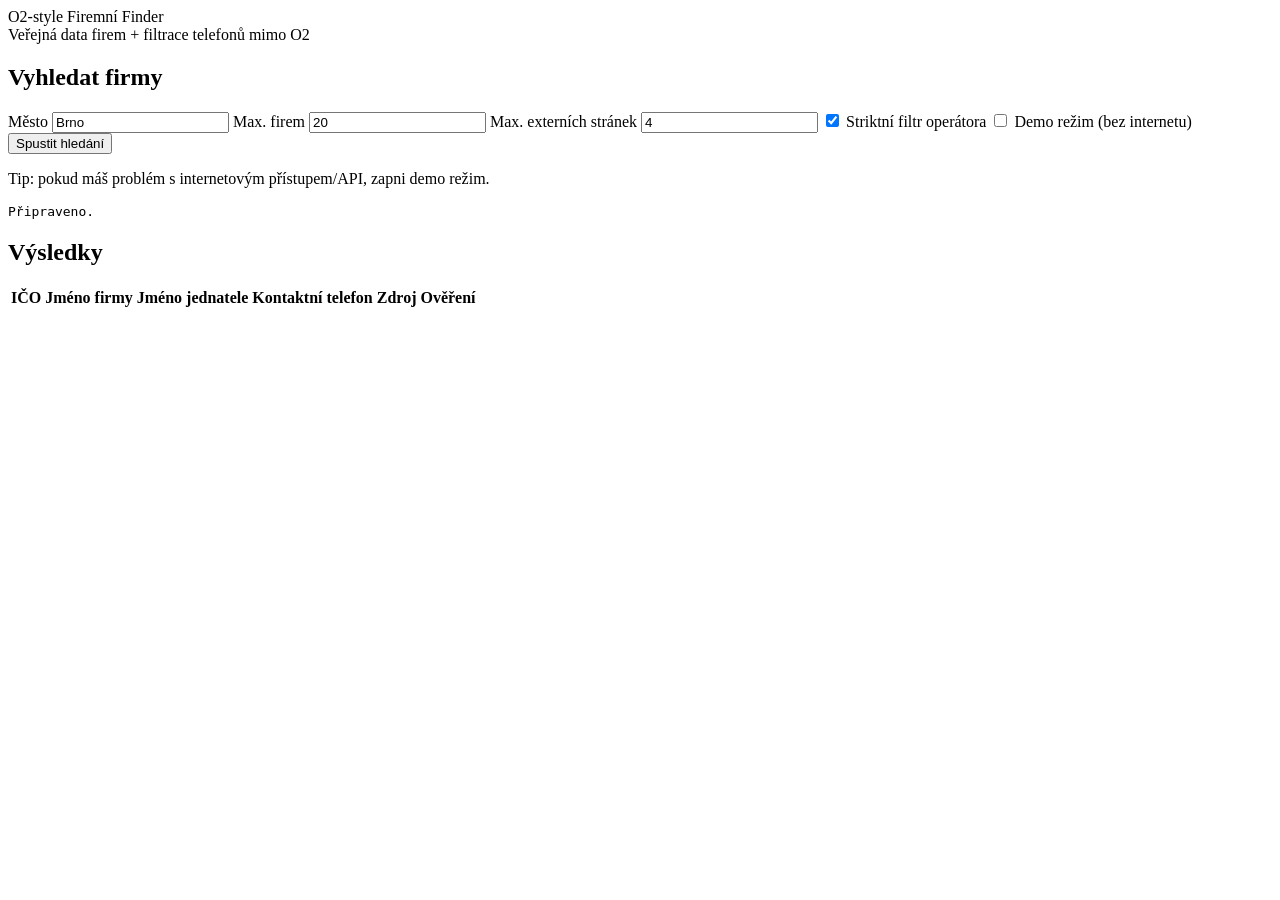
==== ui/index.html @ e9bf33d7 "Add one-click launch scripts and clarify local setup" ====
<!doctype html>
<html lang="cs">
<head>
  <meta charset="utf-8" />
  <meta name="viewport" content="width=device-width,initial-scale=1" />
  <title>Firemní vyhledávač | O2 styl</title>
  <link rel="stylesheet" href="/app.css" />
</head>
<body>
  <header class="topbar">
    <div class="brand">O2‑style Firemní Finder</div>
    <div class="subtitle">Veřejná data firem + filtrace telefonů mimo O2</div>
  </header>

  <main class="wrap">
    <section class="card form-card">
      <h1>Vyhledat firmy</h1>
      <div class="grid">
        <label>Město
          <input id="city" placeholder="např. Brno" value="Brno" />
        </label>

        <label>Max. firem
          <input id="limit" type="number" min="1" value="20" />
        </label>

        <label>Max. externích stránek
          <input id="maxPages" type="number" min="1" value="4" />
        </label>

        <label class="toggle"><input id="strict" type="checkbox" checked /> Striktní filtr operátora</label>
        <label class="toggle"><input id="demo" type="checkbox" /> Demo režim (bez internetu)</label>
      </div>

      <div class="actions">
        <button id="runBtn">Spustit hledání</button>
      </div>

      <p class="hint">Tip: pokud máš problém s internetovým přístupem/API, zapni demo režim.</p>
      <pre id="status" class="status">Připraveno.</pre>
    </section>

    <section class="card">
      <h2>Výsledky</h2>
      <div class="table-wrap">
        <table id="resultTable">
          <thead>
            <tr>
              <th>IČO</th>
              <th>Jméno firmy</th>
              <th>Jméno jednatele</th>
              <th>Kontaktní telefon</th>
              <th>Zdroj</th>
              <th>Ověření</th>
            </tr>
          </thead>
          <tbody></tbody>
        </table>
      </div>
    </section>
  </main>

  <script src="/app.js"></script>
</body>
</html>
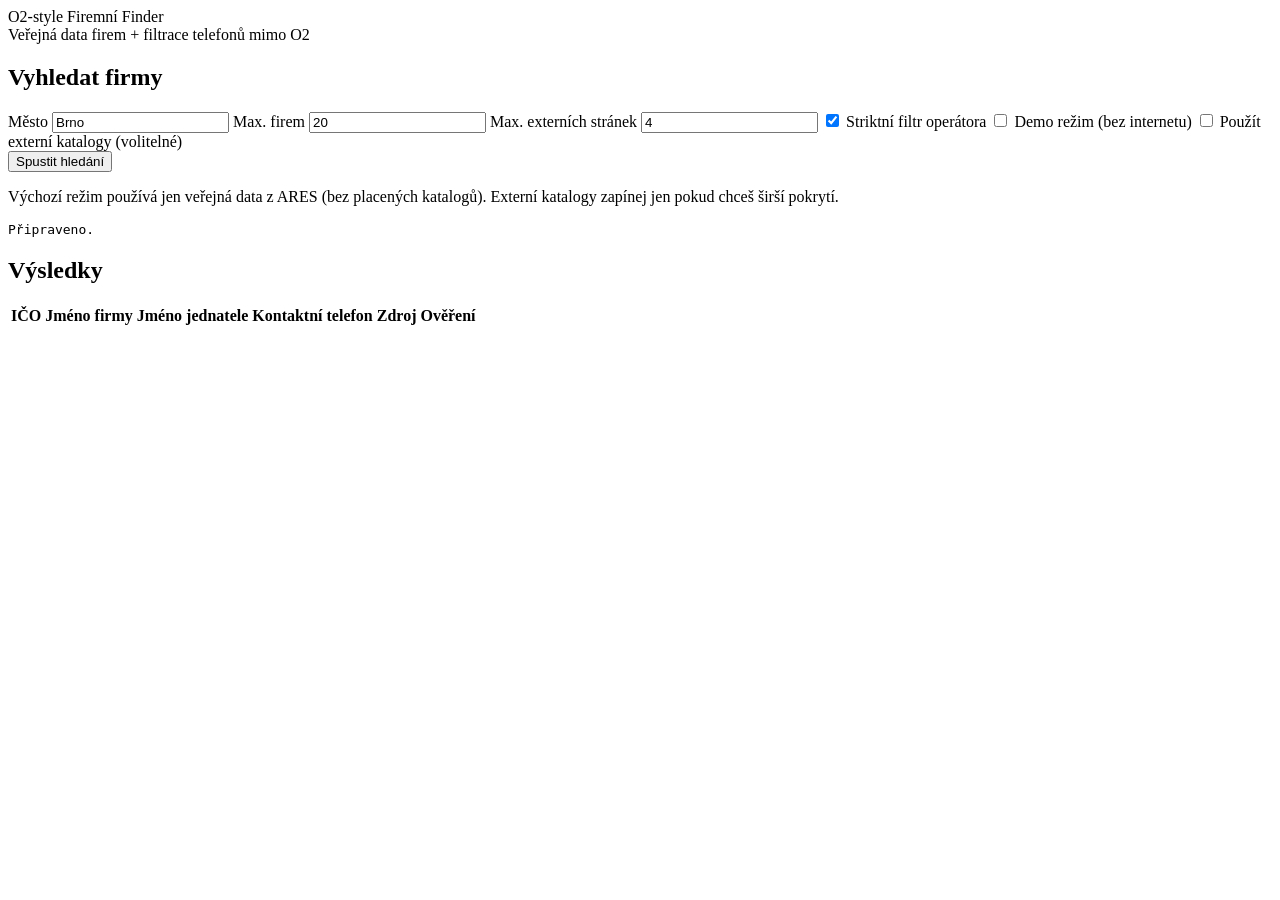
==== commit a91d668d: "Make external catalogs optional to avoid EDB/paywall issues" ====
--- a/ui/index.html
+++ b/ui/index.html
@@ -30,13 +30,14 @@
 
         <label class="toggle"><input id="strict" type="checkbox" checked /> Striktní filtr operátora</label>
         <label class="toggle"><input id="demo" type="checkbox" /> Demo režim (bez internetu)</label>
+        <label class="toggle"><input id="external" type="checkbox" /> Použít externí katalogy (volitelné)</label>
       </div>
 
       <div class="actions">
         <button id="runBtn">Spustit hledání</button>
       </div>
 
-      <p class="hint">Tip: pokud máš problém s internetovým přístupem/API, zapni demo režim.</p>
+      <p class="hint">Výchozí režim používá jen veřejná data z ARES (bez placených katalogů). Externí katalogy zapínej jen pokud chceš širší pokrytí.</p>
       <pre id="status" class="status">Připraveno.</pre>
     </section>
 
